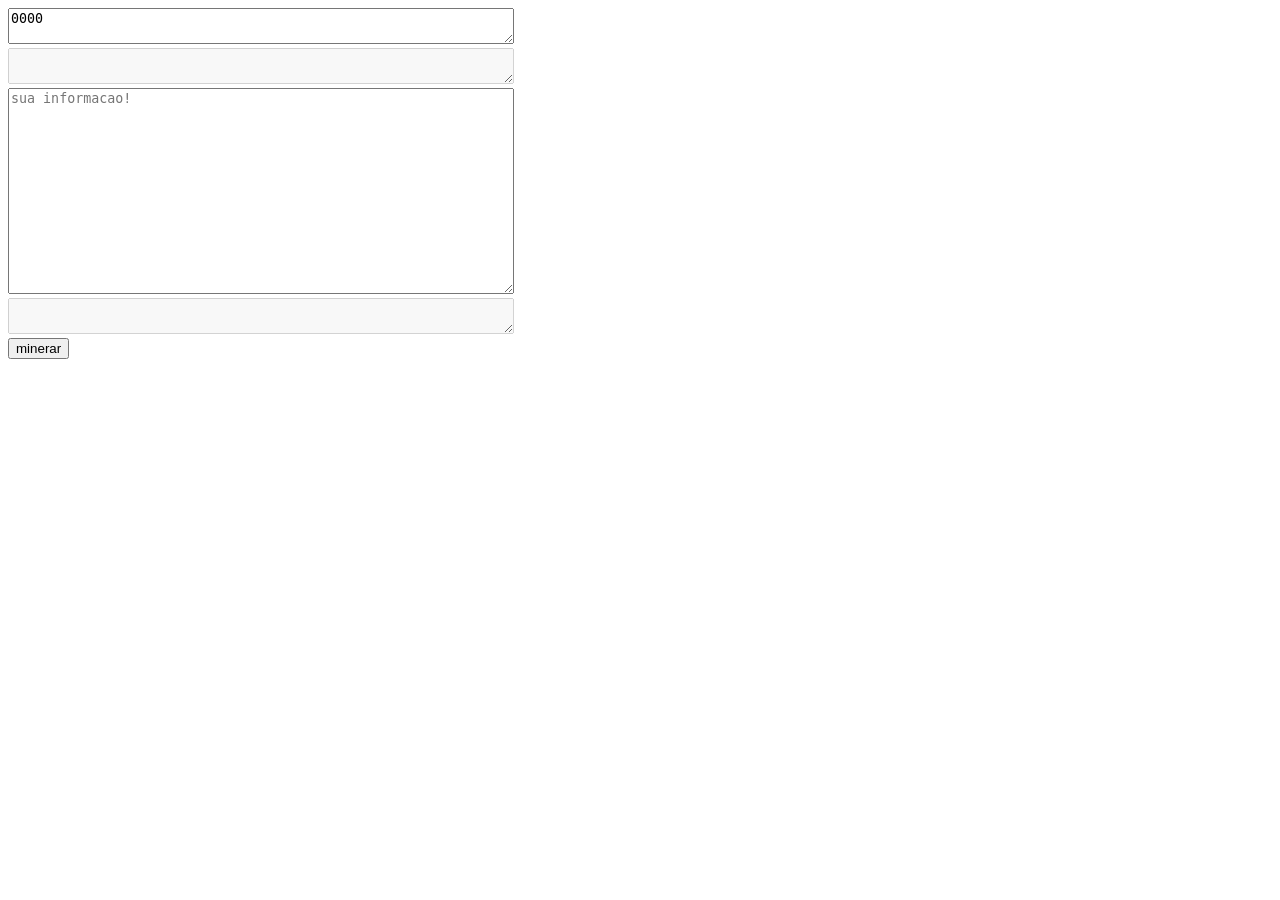
==== index.html @ 604cbaff "Add files via upload" ====
<!DOCTYPE html>
<html lang="en">
<head>
    <meta charset="UTF-8">
    <meta name="viewport" content="width=device-width, initial-scale=1.0">
    <title>Document</title>
    <link rel="stylesheet" href="style.css">
</head>
<body>
    <textarea id="assinatura-input">0000</textarea>
    <br>
    <textarea id="nonce-output" disabled></textarea>
    <br>
    <textarea id="data-input" placeholder="sua informacao!"></textarea>
    <br>
    <textarea disabled id="hash-output"></textarea>
    <br>
    <button id="minerar-btn">minerar</button>


    <script src="main.js"></script>
</body>
</html>
---- style.css ----
textarea{
    min-width: 500px;
}

#data-input{
    min-height: 200px;
}
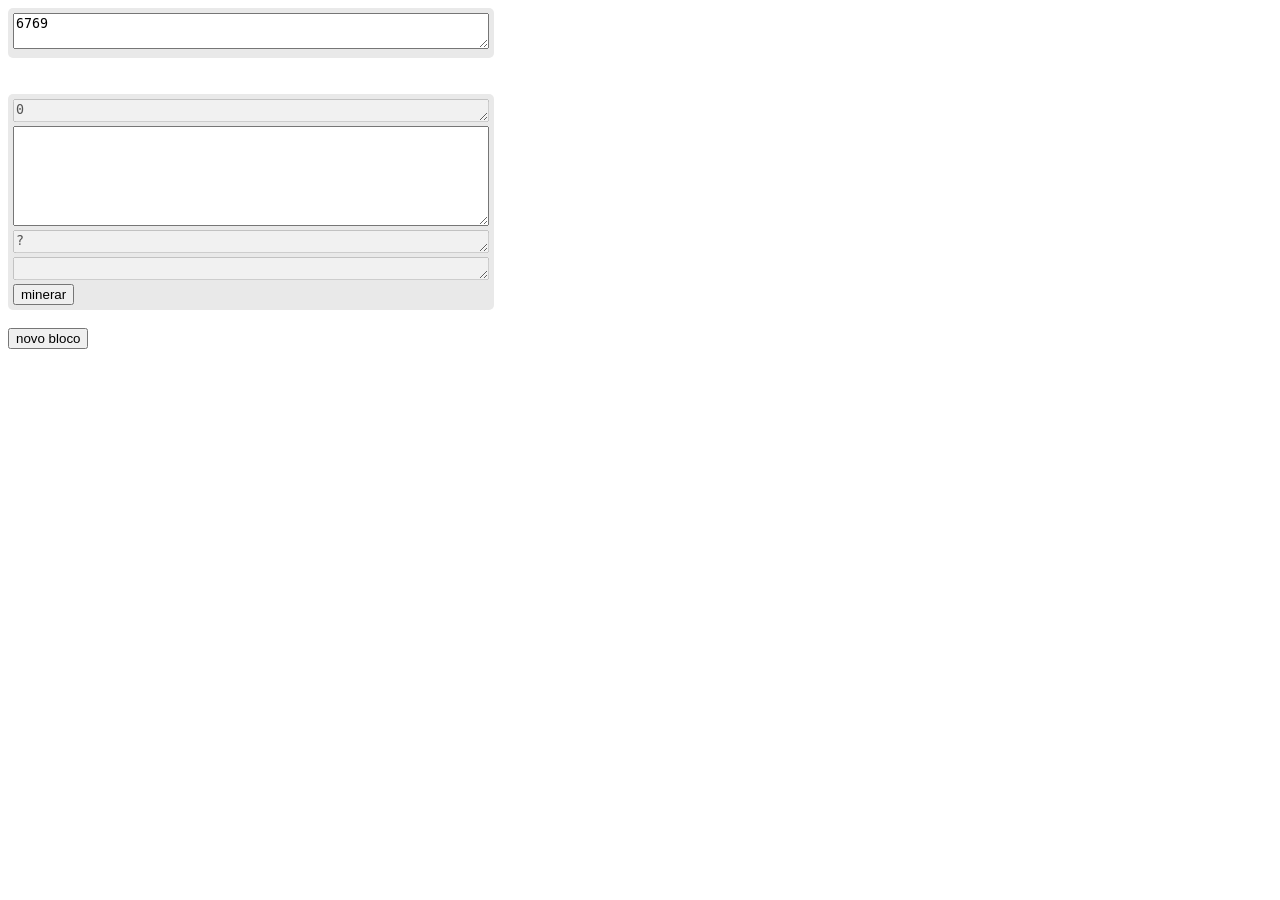
==== commit d54d97d5: "Add files via upload" ====
--- a/index.html
+++ b/index.html
@@ -7,17 +7,42 @@
     <link rel="stylesheet" href="style.css">
 </head>
 <body>
-    <textarea id="assinatura-input">0000</textarea>
-    <br>
-    <textarea id="nonce-output" disabled></textarea>
-    <br>
-    <textarea id="data-input" placeholder="sua informacao!"></textarea>
-    <br>
-    <textarea disabled id="hash-output"></textarea>
-    <br>
-    <button id="minerar-btn">minerar</button>
+
+    <template id="bloco-template">
+        <div class="bloco">
+            <textarea class="nonce-output" disabled>0</textarea>
+            <br>
+            <textarea class="data-input"></textarea>
+            <br>
+            <textarea disabled class="previous-hash-output">?</textarea>
+            <br>
+            <textarea disabled class="hash-output"></textarea>
+            <br>
+            <button class="minerar-btn">minerar</button>
+        </div>
+    </template>
 
 
+    <div class="bloco">
+        <textarea id="assinatura-input">6769</textarea>
+    </div>
+    <br><br><br>
+
+    <div class="bloco" id="1">
+        <textarea class="nonce-output" id="1"disabled>0</textarea>
+        <br>
+        <textarea class="data-input" id="1"></textarea>
+        <br>
+        <textarea disabled class="previous-hash-output" id="1">?</textarea>
+        <br>
+        <textarea disabled class="hash-output" id="1"></textarea>
+        <br>
+        <button class="minerar-btn" id="1">minerar</button>
+    </div>
+
+    <br><br> 
+
+    <button id="novo-bloco-btn">novo bloco</button>
     <script src="main.js"></script>
 </body>
 </html>
--- a/style.css
+++ b/style.css
@@ -1,7 +1,19 @@
 textarea{
-    min-width: 500px;
+    min-width: 470px;
 }
 
-#data-input{
-    min-height: 200px;
+.data-input{
+    height: 7em;
+
+}
+.nonce-output, .hash-output, .previous-hash-output, .assinatura-input{
+    height: 1.3em;
+}
+
+.bloco{
+    display: inline-block;
+    padding: 5px;
+    background-color: rgb(233, 233, 233);
+    border-radius: 5px;
+
 }
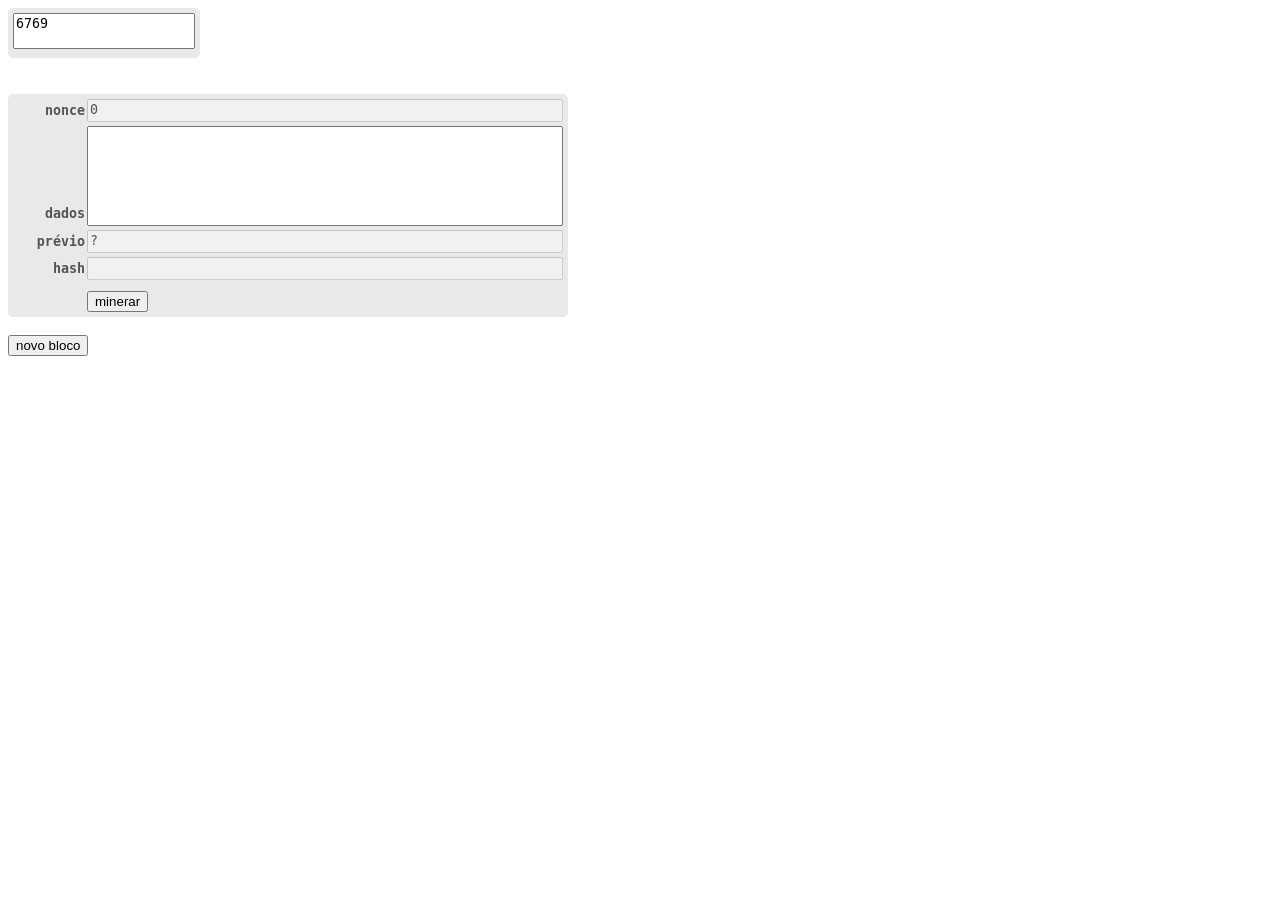
==== commit 4bf528e0: "Add files via upload" ====
--- a/index.html
+++ b/index.html
@@ -10,15 +10,15 @@
 
     <template id="bloco-template">
         <div class="bloco">
-            <textarea class="nonce-output" disabled>0</textarea>
+            <textarea disabled class="text">nonce</textarea><textarea class="nonce-output" disabled>0</textarea>
             <br>
-            <textarea class="data-input"></textarea>
+            <textarea disabled class="text">dados</textarea><textarea class="data-input"></textarea>
             <br>
-            <textarea disabled class="previous-hash-output">?</textarea>
+            <textarea disabled class="text">prévio</textarea><textarea disabled class="previous-hash-output">?</textarea>
             <br>
-            <textarea disabled class="hash-output"></textarea>
+            <textarea disabled class="text">hash</textarea><textarea disabled class="hash-output"></textarea>
             <br>
-            <button class="minerar-btn">minerar</button>
+            <textarea disabled class="text"></textarea><button class="minerar-btn">minerar</button>
         </div>
     </template>
 
@@ -29,15 +29,15 @@
     <br><br><br>
 
     <div class="bloco" id="1">
-        <textarea class="nonce-output" id="1"disabled>0</textarea>
+        <textarea disabled class="text">nonce</textarea><textarea class="nonce-output" id="1"disabled>0</textarea>
         <br>
-        <textarea class="data-input" id="1"></textarea>
+        <textarea disabled class="text">dados</textarea><textarea class="data-input" id="1"></textarea>
         <br>
-        <textarea disabled class="previous-hash-output" id="1">?</textarea>
+        <textarea disabled class="text">prévio</textarea><textarea disabled class="previous-hash-output" id="1">?</textarea>
         <br>
-        <textarea disabled class="hash-output" id="1"></textarea>
+        <textarea disabled class="text">hash</textarea><textarea disabled class="hash-output" id="1"></textarea>
         <br>
-        <button class="minerar-btn" id="1">minerar</button>
+        <textarea disabled class="text"></textarea><button class="minerar-btn" id="1">minerar</button>
     </div>
 
     <br><br> 
--- a/style.css
+++ b/style.css
@@ -1,14 +1,31 @@
 textarea{
-    min-width: 470px;
+    resize: none;
 }
 
 .data-input{
     height: 7em;
+    width: 470px;
 
 }
 .nonce-output, .hash-output, .previous-hash-output, .assinatura-input{
     height: 1.3em;
+    width: 470px;
 }
+
+.text{
+    background: transparent;
+    border: transparent;
+    outline: none;
+    height: 1.3em;
+    width: 70px;
+    text-align: right;
+
+    font-weight: bold;
+}
+
+/* .previous-hash-output{
+    background-color: #62915c;
+} */
 
 .bloco{
     display: inline-block;
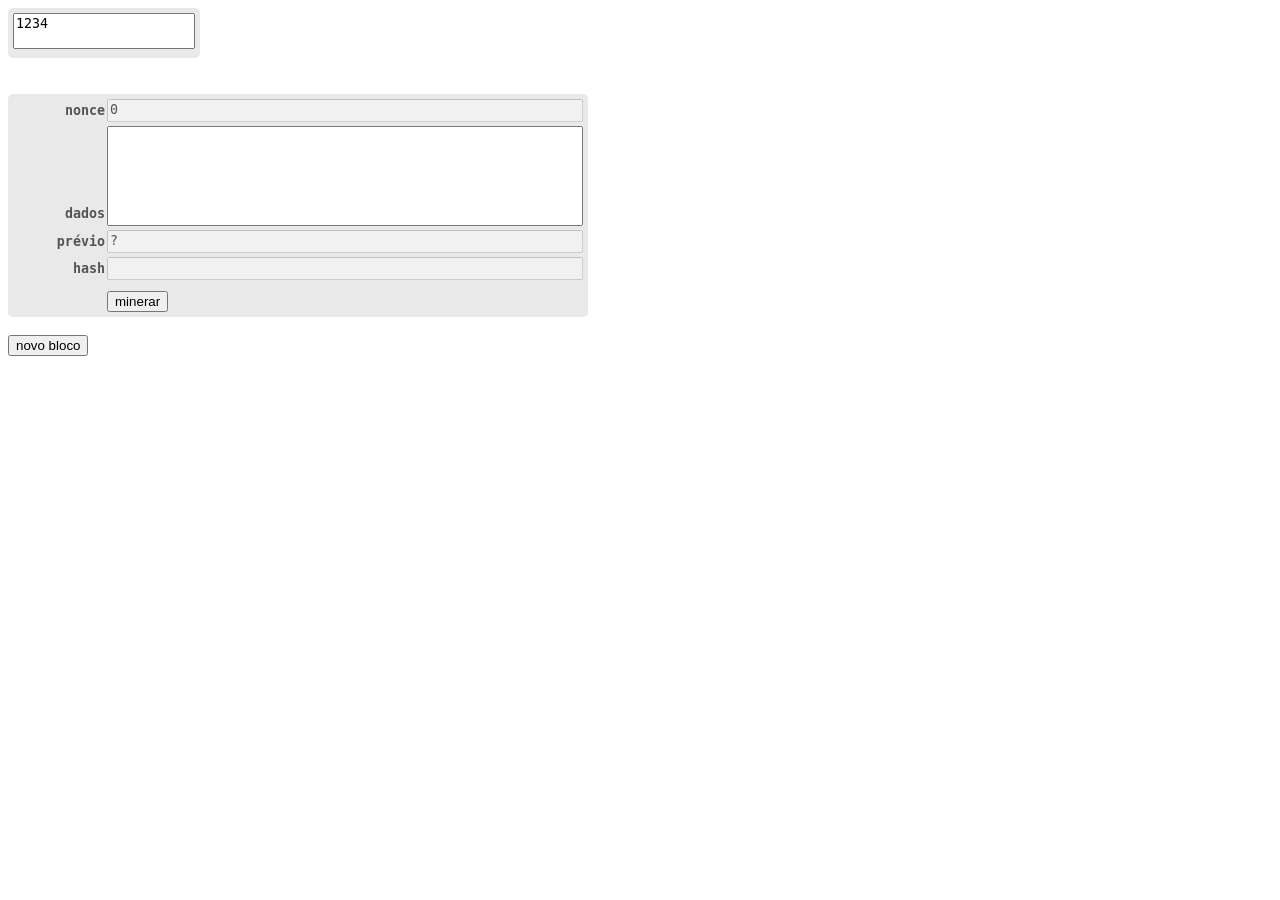
==== commit 8a040e7e: "Add files via upload" ====
--- a/index.html
+++ b/index.html
@@ -24,7 +24,7 @@
 
 
     <div class="bloco">
-        <textarea id="assinatura-input">6769</textarea>
+        <textarea id="assinatura-input">1234</textarea>
     </div>
     <br><br><br>
 
--- a/style.css
+++ b/style.css
@@ -17,7 +17,7 @@
     border: transparent;
     outline: none;
     height: 1.3em;
-    width: 70px;
+    width: 90px;
     text-align: right;
 
     font-weight: bold;
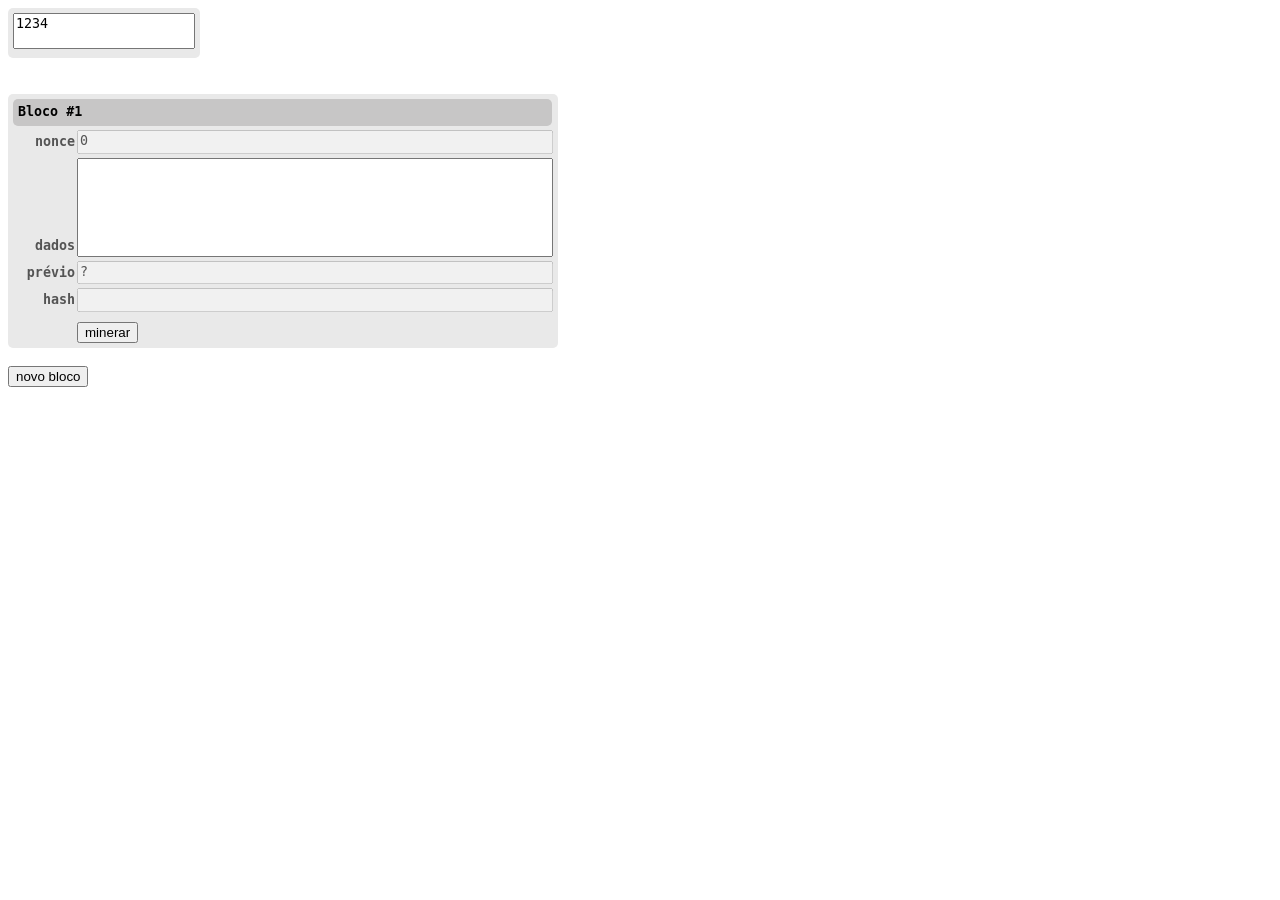
==== commit dbf4e556: "Add files via upload" ====
--- a/index.html
+++ b/index.html
@@ -10,6 +10,8 @@
 
     <template id="bloco-template">
         <div class="bloco">
+            <textarea disabled class="title"></textarea>
+            <br>
             <textarea disabled class="text">nonce</textarea><textarea class="nonce-output" disabled>0</textarea>
             <br>
             <textarea disabled class="text">dados</textarea><textarea class="data-input"></textarea>
@@ -29,6 +31,8 @@
     <br><br><br>
 
     <div class="bloco" id="1">
+        <textarea disabled class="title">Bloco #1</textarea>
+        <br>
         <textarea disabled class="text">nonce</textarea><textarea class="nonce-output" id="1"disabled>0</textarea>
         <br>
         <textarea disabled class="text">dados</textarea><textarea class="data-input" id="1"></textarea>
--- a/style.css
+++ b/style.css
@@ -17,10 +17,24 @@
     border: transparent;
     outline: none;
     height: 1.3em;
-    width: 90px;
+    width: 60px;
     text-align: right;
 
     font-weight: bold;
+}
+
+.title{
+    background-color: rgb(199, 198, 198);
+    border-radius: 5px;
+    padding: 5px;
+    border: transparent;
+    outline: none;
+    height: 1.3em;
+    width: 90px;
+
+    width: 98%;
+    font-weight: bolder;
+    color:black;
 }
 
 /* .previous-hash-output{
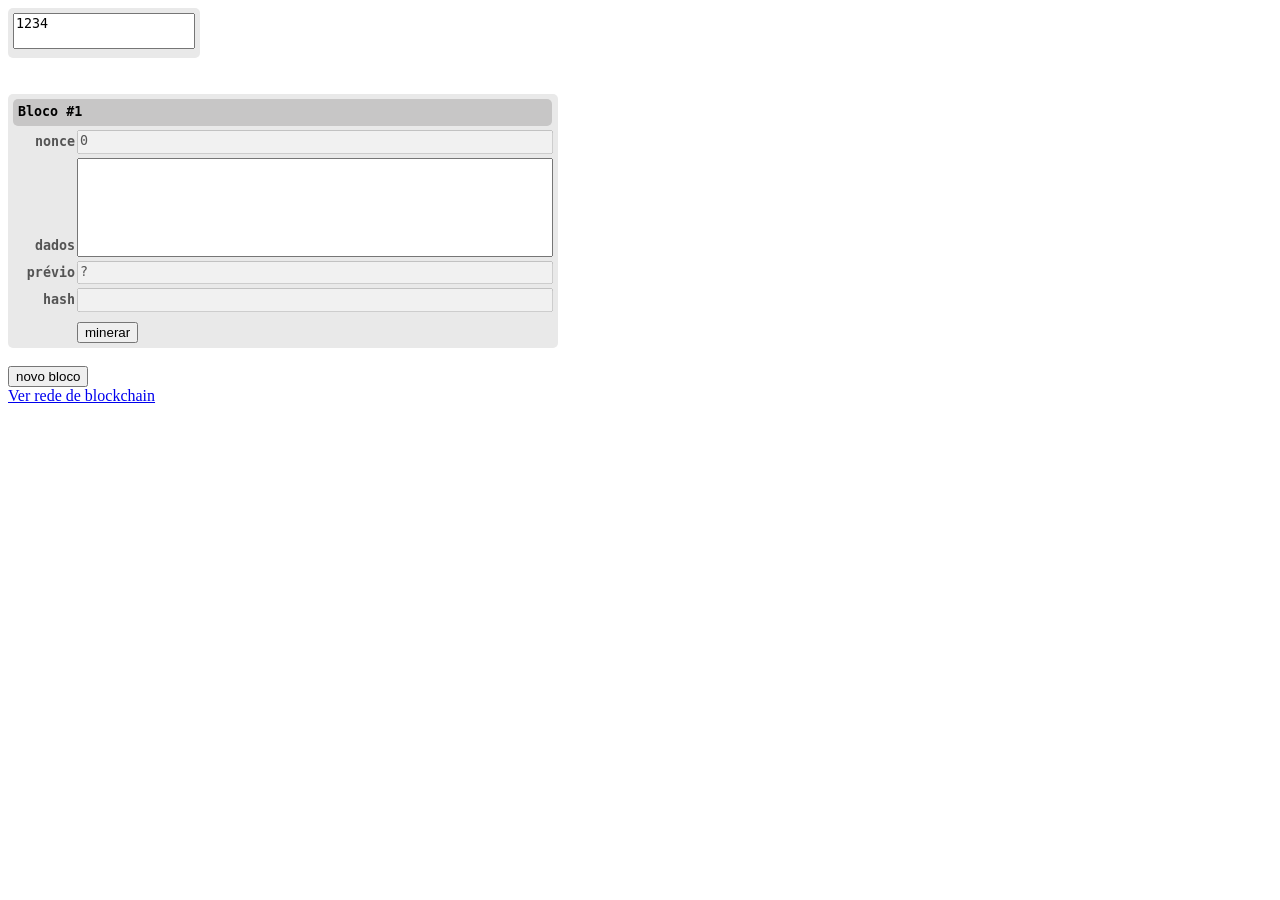
==== commit bbaa4000: "Rename main.html to index.html" ====
--- a/index.html
+++ b/index.html
@@ -8,45 +8,50 @@
 </head>
 <body>
 
-    <template id="bloco-template">
-        <div class="bloco">
-            <textarea disabled class="title"></textarea>
-            <br>
-            <textarea disabled class="text">nonce</textarea><textarea class="nonce-output" disabled>0</textarea>
-            <br>
-            <textarea disabled class="text">dados</textarea><textarea class="data-input"></textarea>
-            <br>
-            <textarea disabled class="text">prévio</textarea><textarea disabled class="previous-hash-output">?</textarea>
-            <br>
-            <textarea disabled class="text">hash</textarea><textarea disabled class="hash-output"></textarea>
-            <br>
-            <textarea disabled class="text"></textarea><button class="minerar-btn">minerar</button>
-        </div>
-    </template>
+    <div>
+        <template id="bloco-template">
+            <div class="bloco">
+                <textarea disabled class="title"></textarea>
+                <br>
+                <textarea disabled class="text">nonce</textarea><textarea class="nonce-output" disabled>0</textarea>
+                <br>
+                <textarea disabled class="text">dados</textarea><textarea class="data-input"></textarea>
+                <br>
+                <textarea disabled class="text">prévio</textarea><textarea disabled class="previous-hash-output">?</textarea>
+                <br>
+                <textarea disabled class="text">hash</textarea><textarea disabled class="hash-output"></textarea>
+                <br>
+                <textarea disabled class="text"></textarea><button class="minerar-btn">minerar</button>
+            </div>
+        </template>
 
 
-    <div class="bloco">
-        <textarea id="assinatura-input">1234</textarea>
-    </div>
-    <br><br><br>
+        <div class="bloco">
+            <textarea id="assinatura-input">1234</textarea>
+        </div>
+        <br><br><br>
 
-    <div class="bloco" id="1">
-        <textarea disabled class="title">Bloco #1</textarea>
-        <br>
-        <textarea disabled class="text">nonce</textarea><textarea class="nonce-output" id="1"disabled>0</textarea>
-        <br>
-        <textarea disabled class="text">dados</textarea><textarea class="data-input" id="1"></textarea>
-        <br>
-        <textarea disabled class="text">prévio</textarea><textarea disabled class="previous-hash-output" id="1">?</textarea>
-        <br>
-        <textarea disabled class="text">hash</textarea><textarea disabled class="hash-output" id="1"></textarea>
-        <br>
-        <textarea disabled class="text"></textarea><button class="minerar-btn" id="1">minerar</button>
+        <div class="bloco" id="1">
+            <textarea disabled class="title">Bloco #1</textarea>
+            <br>
+            <textarea disabled class="text">nonce</textarea><textarea class="nonce-output" id="1"disabled>0</textarea>
+            <br>
+            <textarea disabled class="text">dados</textarea><textarea class="data-input" id="1"></textarea>
+            <br>
+            <textarea disabled class="text">prévio</textarea><textarea disabled class="previous-hash-output" id="1">?</textarea>
+            <br>
+            <textarea disabled class="text">hash</textarea><textarea disabled class="hash-output" id="1"></textarea>
+            <br>
+            <textarea disabled class="text"></textarea><button class="minerar-btn" id="1">minerar</button>
+        </div>
+
+        <br><br> 
+
+        <button id="novo-bloco-btn">novo bloco</button>
     </div>
 
-    <br><br> 
 
-    <button id="novo-bloco-btn">novo bloco</button>
+    <a href="blockchain_rede/main.html">Ver rede de blockchain</a>
     <script src="main.js"></script>
 </body>
-</html>+</html>
